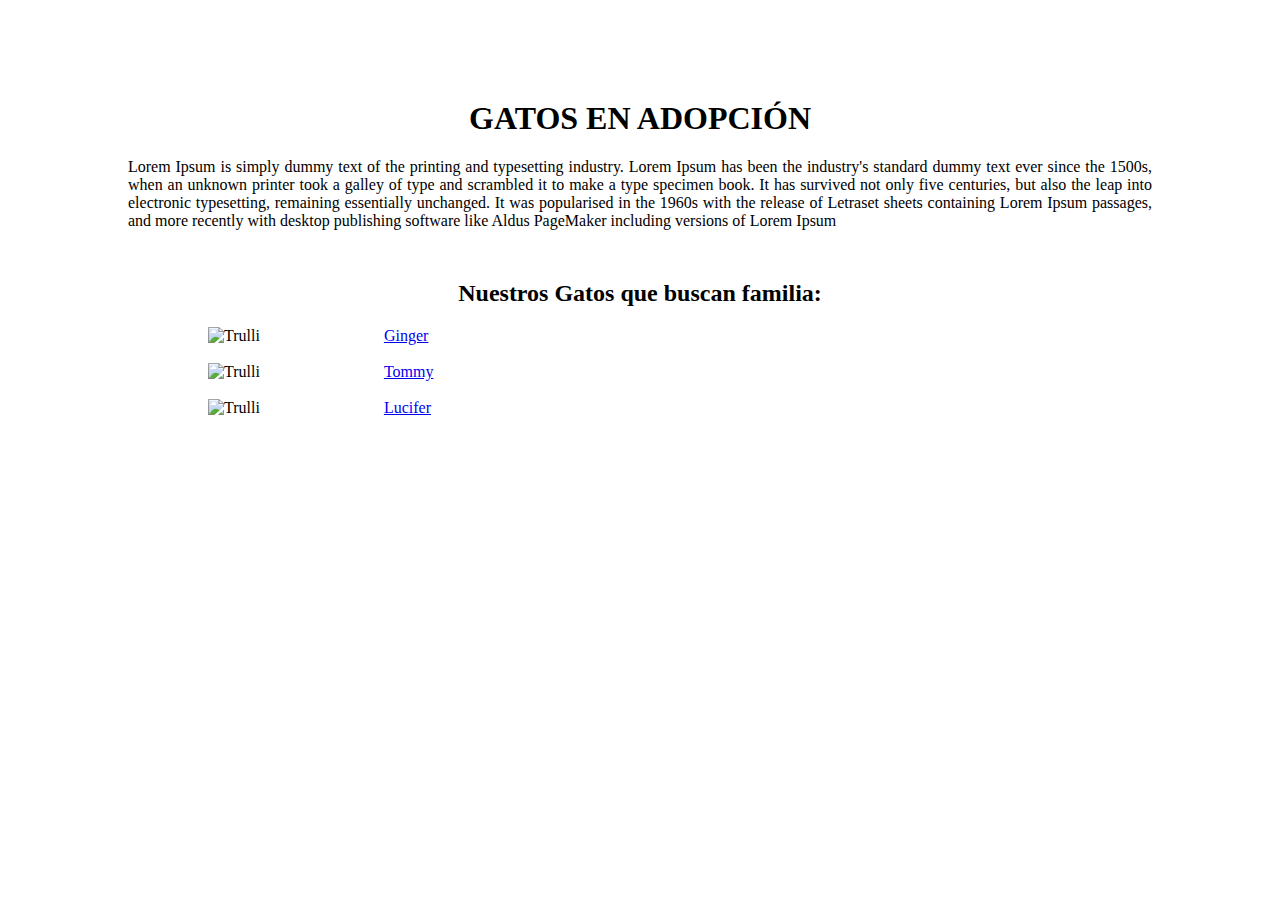
==== gato.html @ d773ed33 "actividad progra web 1" ====
<!DOCTYPE html>
<html>
<head>
    <meta charset='utf-8'>
    <meta http-equiv='X-UA-Compatible' content='IE=edge'>
    <title>Ayuda a un peludo</title>
    <meta name='viewport' content='width=device-width, initial-scale=1'>
    <link rel='stylesheet' type='text/css' media='screen' href='style.css'>
</head>
<body>
    <h1><strong> GATOS EN ADOPCIÓN </strong></h1>
    <p>Lorem Ipsum is simply dummy text of the printing and typesetting industry. Lorem Ipsum has been the industry's standard dummy text ever since the 1500s, when an unknown printer took a galley of type and scrambled it to make a type specimen book. It has survived not only five centuries, but also the leap into electronic typesetting, remaining essentially unchanged. It was popularised in the 1960s with the release of Letraset sheets containing Lorem Ipsum passages, and more recently with desktop publishing software like Aldus PageMaker including versions of Lorem Ipsum</p>
    <h2><strong> Nuestros Gatos que buscan familia: </strong></h2>
    <img src="https://www.purina.es/sites/default/files/2021-12/6_El_comportamiento_de_los_gatitos%20%282%29_0.jpg" alt="Trulli" width="200" height="100">
    <a href="ginger.html">Ginger</a> <br><br>
    <img src="https://ca-times.brightspotcdn.com/dims4/default/c3f4b96/2147483647/strip/true/crop/1970x1108+39+0/resize/1200x675!/quality/80/?url=https%3A%2F%2Fcalifornia-times-brightspot.s3.amazonaws.com%2F12%2Fa5%2F79e097ccf62312d18a025f22ce48%2Fhoyla-recuento-11-cosas-aman-gatos-top-001" alt="Trulli" width="200" height="100">
    <a href="url">Tommy</a><br><br>
    <img src="https://okdiario.com/img/2022/10/18/los-gatos-pueden-ver-en-color-1.jpg" alt="Trulli" width="200" height="100">
    <a href="url">Lucifer</a>
</body>
</html>
---- style.css ----
h1{
    text-align: center;
    margin-top: 100px;
}
h2{
    text-align: center;
    margin-top: 50px;
}
p{
    text-align: justify;
    text-justify: inter-word;
    margin-left: 120px;
    margin-right: 120px;
}
ul{
    margin-left: 200px;
}
img{
    margin-left: 200px;
}
a{
    margin-left: 120px;
    margin-bottom: 300px;
}
#ginger{
    margin-left: 100px;
    width: 400px;
    margin-block: 150px;
    height: 300PX;
}
dl{
    margin-left: 550px;
    margin-block: -350px;

}
#menu{
    margin-right: 850px;
    margin-block: 200px;
}
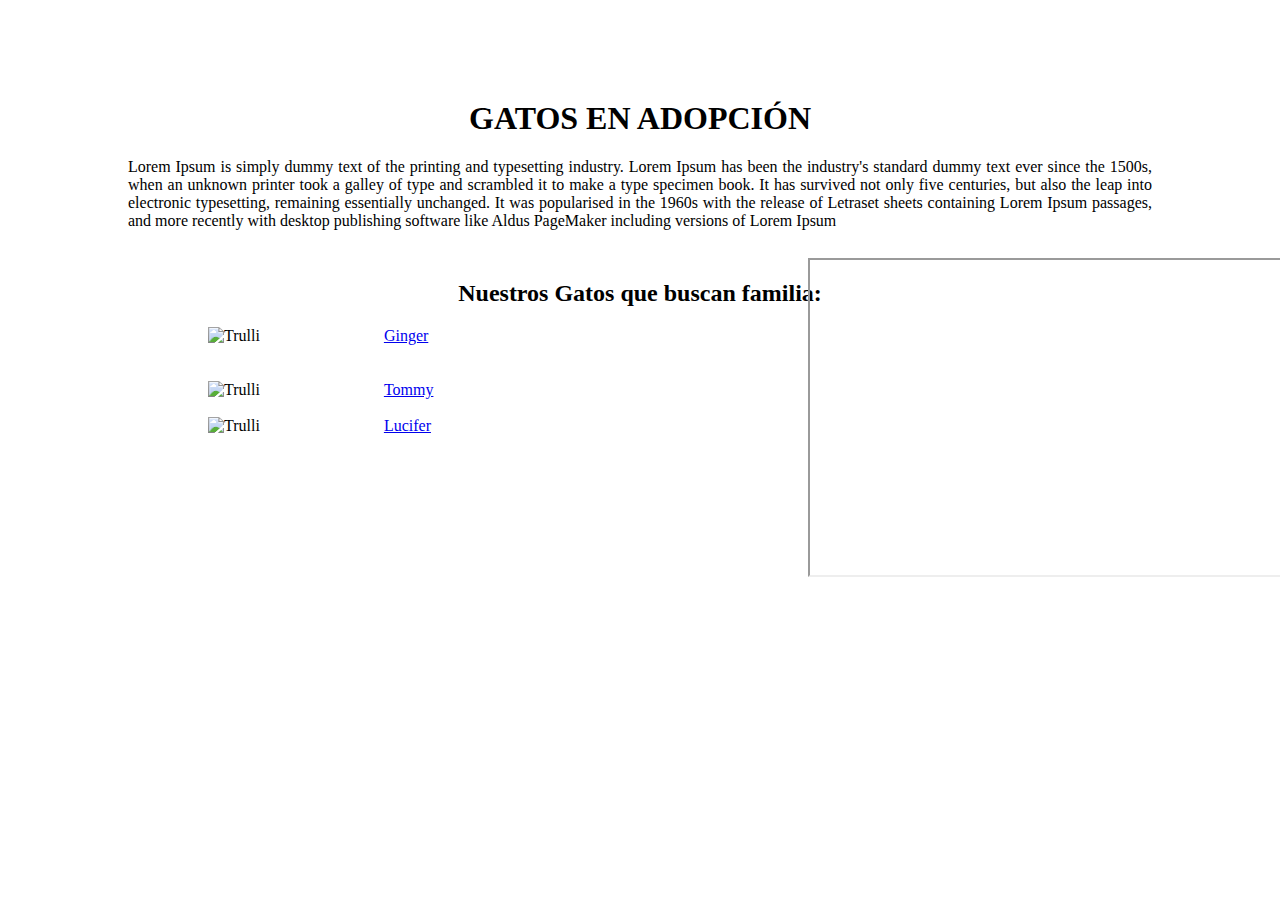
==== commit 8a2c01e7: "Modificacion Actividad Progra Web" ====
--- a/gato.html
+++ b/gato.html
@@ -2,7 +2,6 @@
 <html>
 <head>
     <meta charset='utf-8'>
-    <meta http-equiv='X-UA-Compatible' content='IE=edge'>
     <title>Ayuda a un peludo</title>
     <meta name='viewport' content='width=device-width, initial-scale=1'>
     <link rel='stylesheet' type='text/css' media='screen' href='style.css'>
@@ -13,9 +12,11 @@
     <h2><strong> Nuestros Gatos que buscan familia: </strong></h2>
     <img src="https://www.purina.es/sites/default/files/2021-12/6_El_comportamiento_de_los_gatitos%20%282%29_0.jpg" alt="Trulli" width="200" height="100">
     <a href="ginger.html">Ginger</a> <br><br>
+    <iframe width="560" height="315" src="https://www.youtube.com/embed/-m97RWGw-VA" title="YouTube video player"  allow="accelerometer; autoplay; clipboard-write; encrypted-media; gyroscope; picture-in-picture; web-share" allowfullscreen></iframe>
     <img src="https://ca-times.brightspotcdn.com/dims4/default/c3f4b96/2147483647/strip/true/crop/1970x1108+39+0/resize/1200x675!/quality/80/?url=https%3A%2F%2Fcalifornia-times-brightspot.s3.amazonaws.com%2F12%2Fa5%2F79e097ccf62312d18a025f22ce48%2Fhoyla-recuento-11-cosas-aman-gatos-top-001" alt="Trulli" width="200" height="100">
     <a href="url">Tommy</a><br><br>
     <img src="https://okdiario.com/img/2022/10/18/los-gatos-pueden-ver-en-color-1.jpg" alt="Trulli" width="200" height="100">
     <a href="url">Lucifer</a>
+    
 </body>
 </html>--- a/style.css
+++ b/style.css
@@ -31,9 +31,14 @@
 dl{
     margin-left: 550px;
     margin-block: -350px;
-
 }
 #menu{
     margin-right: 850px;
     margin-block: 200px;
 }
+iframe{
+    margin-left: 800px;
+    
+    margin-block: -200px;
+
+}